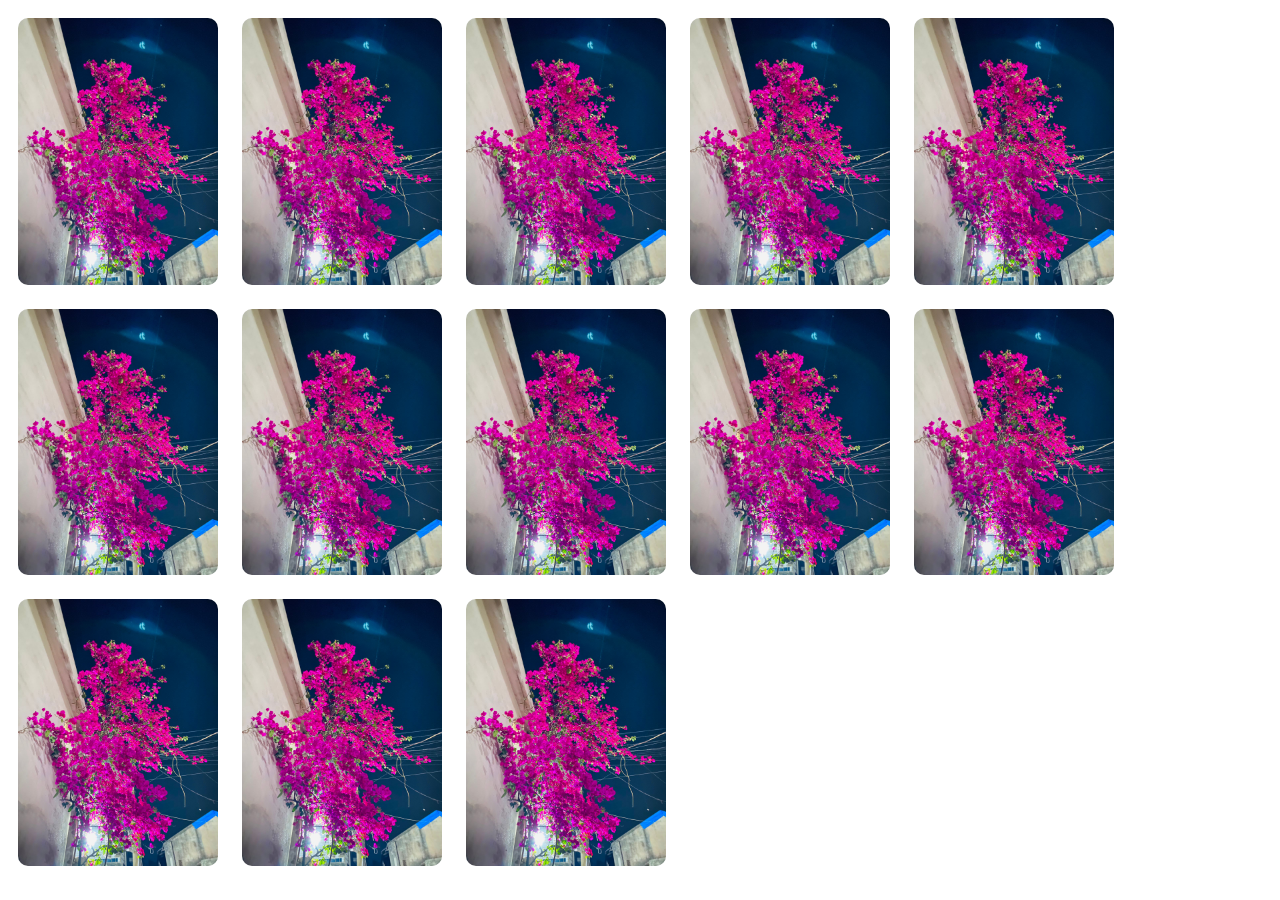
==== memory.html @ c67c58eb "passwordUpdated" ====
<!DOCTYPE html>
<html lang="en">
<head>
    <meta charset="UTF-8">
    <meta name="viewport" content="width=device-width, initial-scale=1.0">
    <title>Our Memory</title>
    <link rel="stylesheet" href="style.css">
</head>
<body>
    <div class="gallery">
        <!-- Add your photos here -->
        <img src="image/IMG-20240629-WA0516.jpg" alt="Memory 1">
        <img src="image/IMG-20240629-WA0516.jpg" alt="Memory 1">
        <img src="image/IMG-20240629-WA0516.jpg" alt="Memory 1">
        <img src="image/IMG-20240629-WA0516.jpg" alt="Memory 1">
        <img src="image/IMG-20240629-WA0516.jpg" alt="Memory 1">
        <img src="image/IMG-20240629-WA0516.jpg" alt="Memory 1">
        <img src="image/IMG-20240629-WA0516.jpg" alt="Memory 1">
        <img src="image/IMG-20240629-WA0516.jpg" alt="Memory 1">
        <img src="image/IMG-20240629-WA0516.jpg" alt="Memory 1">
        <img src="image/IMG-20240629-WA0516.jpg" alt="Memory 1">
        <img src="image/IMG-20240629-WA0516.jpg" alt="Memory 1">
        <img src="image/IMG-20240629-WA0516.jpg" alt="Memory 1">
        <img src="image/IMG-20240629-WA0516.jpg" alt="Memory 1">
    </div>  
</body>
</html>
---- style.css ----
.gallery img {
    width: 200px;
    margin: 10px;
    border-radius: 10px;
    transition: transform 0.2s;
}
.gallery img:hover {
    transform: scale(1.1);
}
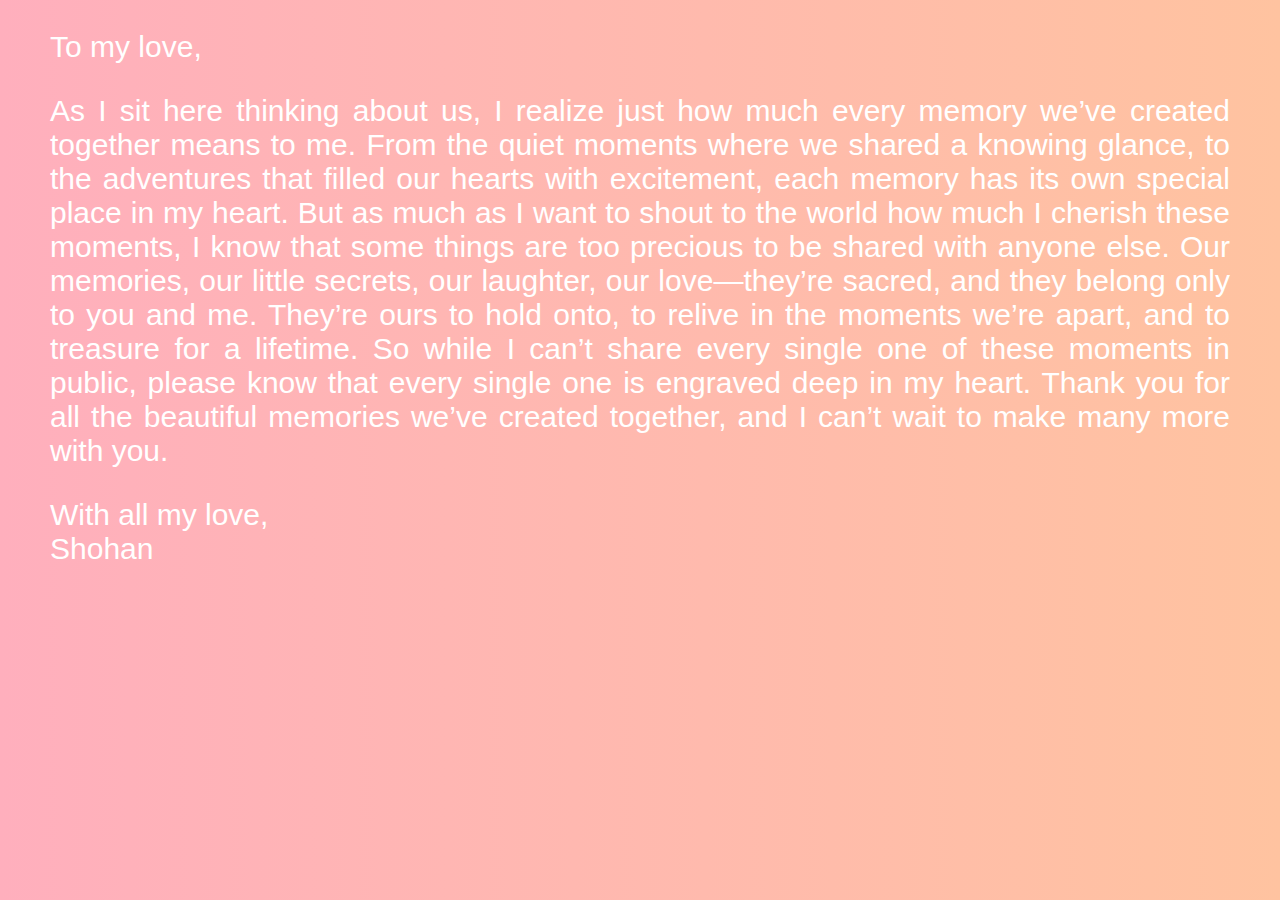
==== commit e3fbd5a9: "mobile" ====
--- a/memory.html
+++ b/memory.html
@@ -7,22 +7,19 @@
     <link rel="stylesheet" href="style.css">
 </head>
 <body>
-    <div class="gallery">
-        <!-- Add your photos here -->
-        <img src="image/IMG-20240629-WA0516.jpg" alt="Memory 1">
-        <img src="image/IMG-20240629-WA0516.jpg" alt="Memory 1">
-        <img src="image/IMG-20240629-WA0516.jpg" alt="Memory 1">
-        <img src="image/IMG-20240629-WA0516.jpg" alt="Memory 1">
-        <img src="image/IMG-20240629-WA0516.jpg" alt="Memory 1">
-        <img src="image/IMG-20240629-WA0516.jpg" alt="Memory 1">
-        <img src="image/IMG-20240629-WA0516.jpg" alt="Memory 1">
-        <img src="image/IMG-20240629-WA0516.jpg" alt="Memory 1">
-        <img src="image/IMG-20240629-WA0516.jpg" alt="Memory 1">
-        <img src="image/IMG-20240629-WA0516.jpg" alt="Memory 1">
-        <img src="image/IMG-20240629-WA0516.jpg" alt="Memory 1">
-        <img src="image/IMG-20240629-WA0516.jpg" alt="Memory 1">
-        <img src="image/IMG-20240629-WA0516.jpg" alt="Memory 1">
-    </div>  
+        <div class="letter">
+            <p>To my love,</p>
+            <p>As I sit here thinking about us, I realize just how much every memory we’ve created together means to me. From the quiet moments where we shared a knowing glance, to the adventures that filled our hearts with excitement, each memory has its own special place in my heart.
+            
+                But as much as I want to shout to the world how much I cherish these moments, I know that some things are too precious to be shared with anyone else. Our memories, our little secrets, our laughter, our love—they’re sacred, and they belong only to you and me. They’re ours to hold onto, to relive in the moments we’re apart, and to treasure for a lifetime.
+                
+                So while I can’t share every single one of these moments in public, please know that every single one is engraved deep in my heart. Thank you for all the beautiful memories we’ve created together, and I can’t wait to make many more with you.
+                </p>
+                <p>
+                    With all my love, <br>
+                    Shohan</p>
+            </div>
+
 </body>
 </html>
 
--- a/style.css
+++ b/style.css
@@ -6,4 +6,29 @@
 }
 .gallery img:hover {
     transform: scale(1.1);
+}
+body {
+    font-family: 'Arial', sans-serif;
+    background: linear-gradient(to right, #ffafbd, #ffc3a0);
+    margin: 0;
+    padding: 0;
+    text-align: center;
+    color: white;
+}
+.letter{
+    text-align: justify;
+    font-size: 30px;
+    margin: 5px 50px;
+}
+@media screen and (max-width: 576px){
+    .gallery img{
+        width: 100%;
+        margin: 15px;
+    
+}
+.letter{
+    text-align: justify;
+    font-size: 24px;
+    margin: 40px 12px;
+}
 }